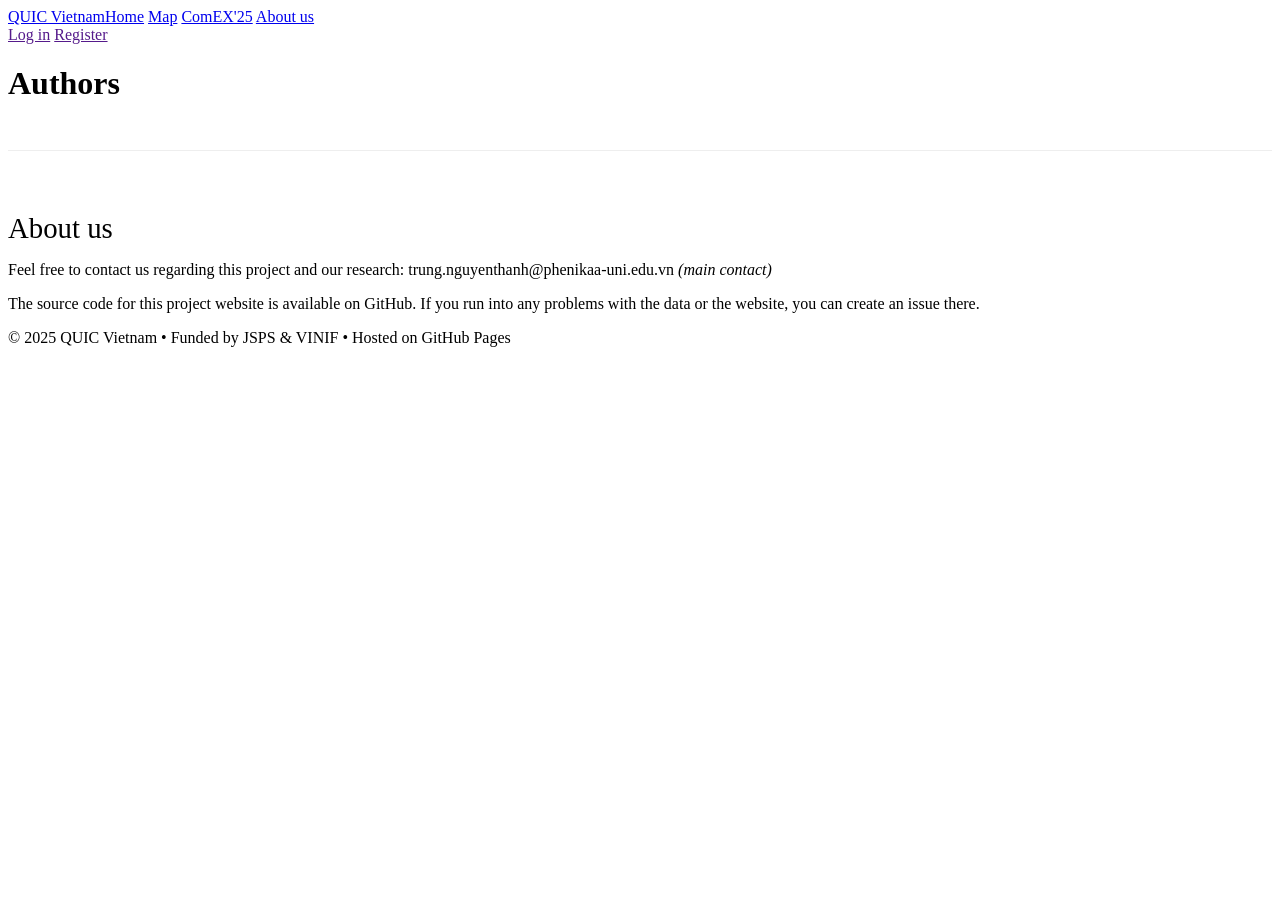
==== authors.html @ 3b4df93e "update information" ====
<!DOCTYPE html>
<html lang="en">
<head>
    <meta charset="UTF-8">
    <meta name="viewport" content="width=device-width, initial-scale=1.0">
    <title>Authors - QUIC Deployment in Vietnam</title>
    <link rel="stylesheet" href="style.css">
</head>
<body>
    <nav class="navbar">
      <div style="display: flex; align-items: center;">
        <a href="index.html" class="navbar-brand">QUIC Vietnam</a>
        <div class="nav-links">
            <a href="index.html" >Home</a>
            <a href="index.html#map">Map</a>
            <!-- <a href="results.html">Results</a> -->
            <a href="methodology.html">ComEX'25</a>
            <a href="authors.html" class="active">About us</a>
        </div>
      </div>

        <div class="nav-links">
            <a href="">Log in</a>
            <a href="">Register</a>
        </div>
    </nav>

    <header class="hero">
        <h1>Authors</h1>
        <!-- <p>Insights from our 2025 nationwide QUIC scanning study</p>
        <a href="map.html" class="btn">View Interactive Map</a> -->
    </header>

    <section id="authors" class="container">
        <div class="results-detail">
          <div style="margin-top: 3rem; border-top: 1px solid #eee; padding-top: 2rem;">
            <h3 style="font-size: 1.8rem; margin-bottom: 1rem; font-weight: normal;">About us</h3>
            <p>
                Feel free to contact us regarding this project and our research: <a href="mailto:trung.nguyenthanh@phenikaa-uni.edu.vn" style="color: var(--accent-color); text-decoration: none;">trung.nguyenthanh@phenikaa-uni.edu.vn</a> <i>(main contact)</i>
            </p>
            <p>
                The source code for this project website is available on <a href="https://github.com/quic-vn/quic-vn.github.io" style="color: var(--accent-color); text-decoration: none;">GitHub</a>. If you run into any problems with the data or the website, you can create <a href="https://github.com/quic-vn/quic-vn.github.io/issues" style="color: var(--accent-color); text-decoration: none;">an issue there</a>.
            </p>
        </div>
        </div>
    </section>

    <footer>
        <p>&copy; 2025 QUIC Vietnam • Funded by JSPS & VINIF • Hosted on GitHub Pages</p>
    </footer>
</body>
</html>
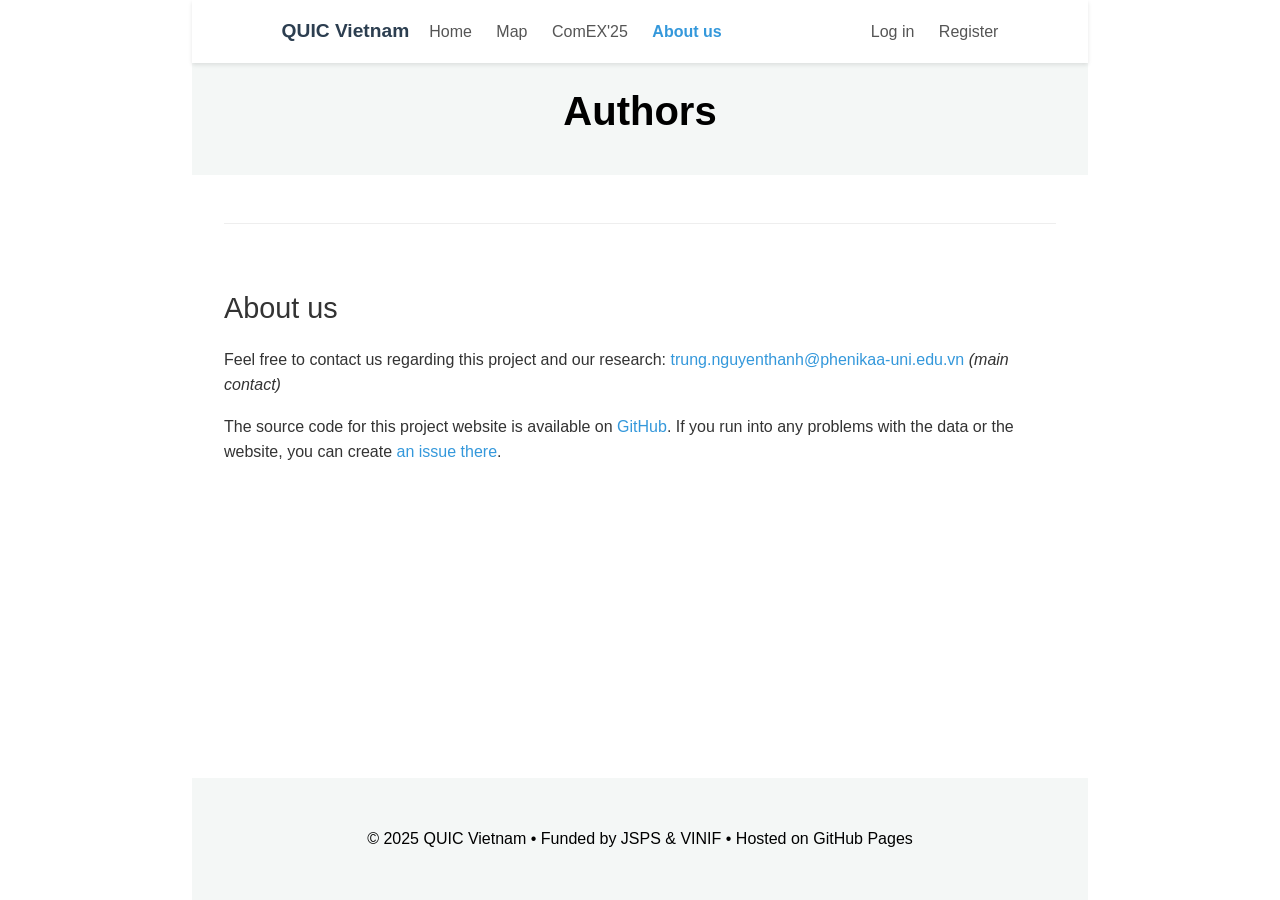
==== commit b73fdf57: "include site of page" ====
--- a/authors.html
+++ b/authors.html
@@ -5,25 +5,10 @@
     <meta name="viewport" content="width=device-width, initial-scale=1.0">
     <title>Authors - QUIC Deployment in Vietnam</title>
     <link rel="stylesheet" href="style.css">
+    <script src="components.js"></script>
 </head>
 <body>
-    <nav class="navbar">
-      <div style="display: flex; align-items: center;">
-        <a href="index.html" class="navbar-brand">QUIC Vietnam</a>
-        <div class="nav-links">
-            <a href="index.html" >Home</a>
-            <a href="index.html#map">Map</a>
-            <!-- <a href="results.html">Results</a> -->
-            <a href="methodology.html">ComEX'25</a>
-            <a href="authors.html" class="active">About us</a>
-        </div>
-      </div>
-
-        <div class="nav-links">
-            <a href="">Log in</a>
-            <a href="">Register</a>
-        </div>
-    </nav>
+    <div id="navbar-placeholder"></div>
 
     <header class="hero">
         <h1>Authors</h1>
@@ -45,8 +30,6 @@
         </div>
     </section>
 
-    <footer>
-        <p>&copy; 2025 QUIC Vietnam • Funded by JSPS & VINIF • Hosted on GitHub Pages</p>
-    </footer>
+    <div id="footer-placeholder"></div>
 </body>
 </html>
--- a/style.css
+++ b/style.css
@@ -0,0 +1,353 @@
+:root {
+    --primary-color: #2c3e50;
+    --accent-color: #3498db;
+    --bg-light: #f8f9fa;
+    --text-color: #333;
+}
+body {
+    font-family: -apple-system, BlinkMacSystemFont, "Segoe UI", Roboto, "Helvetica Neue", Arial, sans-serif;
+    line-height: 1.6;
+    color: var(--text-color);
+    margin: 0;
+    padding: 0 15%;
+    display: flex;
+    flex-direction: column;
+    min-height: 100vh;
+}
+/* Navbar */
+.navbar {
+    background: #fff;
+    box-shadow: 0 2px 4px rgba(0,0,0,0.1);
+    padding: 1rem 10%;
+    display: flex;
+    justify-content: space-between;
+    align-items: center;
+    position: sticky;
+    top: 0;
+    z-index: 1000;
+}
+.navbar-brand {
+    font-weight: bold;
+    font-size: 1.2rem;
+    color: var(--primary-color);
+    text-decoration: none;
+}
+.nav-links a {
+    margin-left: 20px;
+    text-decoration: none;
+    color: #555;
+    font-weight: 500;
+}
+.nav-links a:hover {
+    color: var(--accent-color);
+}
+.nav-links a.active {
+    color: var(--accent-color);
+    font-weight: bold;
+}
+
+/* Hero */
+.hero {
+    /* background: var(--primary-color); */
+    /* background-color: #2c3e50; */
+    background: #f4f7f6;
+    color: black;
+    padding: 1rem 1rem;
+    text-align: center;
+}
+.hero h1 { margin: 0 0 1rem 0; font-size: 2.5rem; }
+.hero p { font-size: 1.2rem; opacity: 0.9; max-width: 700px; margin: 0 auto 2rem auto; }
+.hero p a{color: black; text-decoration: underline; font-style: italic;}
+.btn {
+    display: inline-block;
+    background: #28a745;
+    color: white;
+    padding: 0.8rem 1.5rem;
+    border-radius: 4px;
+    text-decoration: none;
+    font-weight: bold;
+    font-size: large;
+    transition: background 0.3s;
+    text-align: center;
+}
+/* .btn:hover { background: #2980b9; } */
+
+/* Hero Button Override */
+.hero .btn {
+    display: block;
+    width: auto;
+    /* margin: 0 auto; Căn trái. Dùng 'margin: 0 auto' nếu muốn căn giữa lại, hoặc 'margin-left: auto' để căn phải */
+}
+
+/* Sections */
+.container {
+    max-width: 1100px;
+    margin: 0 auto;
+    padding: 0rem 2rem 3rem;
+    flex: 1;
+    width: 100%;
+    box-sizing: border-box;
+    
+}
+
+.container a{
+    text-decoration: none;
+    color: var(--accent-color);
+}
+.section-title {
+    text-align: center;
+    margin-bottom: 0.5rem;
+    font-size: 2rem;
+    color: var(--primary-color);
+}
+
+/* Results Grid */
+.stats-grid {
+    display: flex;
+    grid-template-columns: repeat(auto-fit, minmax(250px, 1fr));
+    gap: 2rem;
+    text-align: center;
+    justify-items: center;
+    justify-content: space-evenly;
+    flex-wrap: wrap;
+}
+.stat-card {
+    background: white;
+    padding: 1.2rem;
+    border-radius: 8px;
+    box-shadow: 0 4px 6px rgba(0,0,0,0.05);
+    border-top: 4px solid var(--accent-color);
+    min-width: 200px;
+    margin-bottom: 1rem;
+}
+.stat-number {
+    font-size: 2rem;
+    font-weight: bold;
+    color: var(--primary-color);
+    display: block;
+    margin-bottom: 0.5rem;
+}
+.stat-label { color: #666; font-size: 0.9rem; text-transform: uppercase; letter-spacing: 1px; }
+
+/* Map */
+.map-section { background: var(--bg-light); }
+iframe { width: 100%; height: 600px; border: none; border-radius: 8px; box-shadow: 0 4px 12px rgba(0,0,0,0.1); }
+
+/* Methodology */
+.method-grid {
+    /* display: grid; */
+    /* grid-template-columns: repeat(auto-fit, minmax(300px, 1fr)); */
+    gap: 2rem;
+    margin-top: 2rem;
+}
+
+.method-item {
+    background: #fff;
+    border-radius: 10px;
+    padding: 2rem;
+    margin: 6% 0;
+    box-shadow: 0 4px 6px rgba(0,0,0,0.05);
+    /* transition: transform 0.3s ease, box-shadow 0.3s ease; */
+    border: 1px solid #eee;
+    display: flex;
+    flex-direction: column;
+}
+
+.method-item:hover {
+    /* transform: translateY(-5px);
+    box-shadow: 0 12px 20px rgba(0,0,0,0.1);
+    border-color: var(--accent-color); */
+}
+
+.method-item h3 {
+    color: var(--primary-color);
+    font-size: 1.4rem;
+    margin-top: 0;
+    margin-bottom: 1rem;
+    padding-bottom: 0.8rem;
+    border-bottom: 2px solid var(--accent-color);
+    position: relative;
+}
+
+.method-item p {
+    color: #555;
+    line-height: 1.7;
+    font-size: 1rem;
+    margin-bottom: 0;
+}
+
+.method-item a {
+    color: var(--accent-color);
+    text-decoration: none;
+}
+
+/* Authors */
+.authors-list {
+    display: flex;
+    text-align: center;
+    max-width: 800px;
+    margin: 0 auto;
+    flex-wrap: wrap;
+    justify-content: center;
+}
+.author-item { display: inline-block; margin: 0.5rem 1rem; font-weight: bold; }
+.author-affil { display: block; font-size: 0.85rem; color: #777; font-weight: normal; }
+
+/* Export Options */
+.export-option {
+    flex: 1;
+    min-width: 280px;
+    border: 1px solid rgba(0, 0, 0, 0.142);
+    padding: 1rem;
+}
+
+
+.export-option h4 {
+    margin-top: 0;
+    font-size: 0.9rem;
+    margin-bottom: 0.5rem;
+    color: #666;
+}
+
+/* Footer */
+footer {
+    /* background: var(--primary-color); */
+    background: #f4f7f6;
+    color: black;
+    text-align: center;
+    padding: 2rem;
+    margin-top: auto;
+}
+/* Results Details */
+.results-detail {
+    max-width: 900px;
+    margin: 0 auto;
+}
+.detail-item {
+    background: transparent;
+    border-radius: 0;
+    padding: 0;
+    margin-bottom: 2.5rem;
+    box-shadow: none;
+    border-left: none;
+}
+.detail-item h3 {
+    color: #333;
+    margin-top: 0;
+    font-size: 1.5rem;
+    margin-bottom: 1rem;
+    padding-bottom: 0.5rem;
+    border-bottom: 1px solid #000;
+}
+.detail-item p {
+    color: #333;
+    margin-bottom: 0;
+    line-height: 1.6;
+}
+
+/* Info Grid (Updates & Related) */
+.two-column-grid {
+    display: grid;
+    grid-template-columns: 1fr 1fr;
+    gap: 3rem;
+    margin-top: 2rem;
+    border-top: 1px solid #eee;
+    padding-top: 2rem;
+}
+
+@media (max-width: 768px) {
+    .two-column-grid {
+        grid-template-columns: 1fr;
+    }
+}
+
+.info-column h3 {
+    font-size: 1.8rem;
+    margin-bottom: 1rem;
+    color: var(--text-color);
+    font-weight: normal;
+}
+
+.info-list {
+    list-style-type: disc;
+    padding-left: 1.5rem;
+    color: #333;
+}
+
+.info-list li {
+    margin-bottom: 0.8rem;
+    line-height: 1.5;
+}
+
+.info-list a {
+    color: var(--accent-color);
+    text-decoration: none;
+}
+
+.info-list a:hover {
+    text-decoration: underline;
+}
+
+.badge {
+    background-color: #28a745;
+    color: white;
+    padding: 0.1rem 0.4rem;
+    border-radius: 3px;
+    font-size: 0.8rem;
+    font-weight: bold;
+    margin-right: 0.3rem;
+}
+
+/* Methodology Page Styles */
+.method-header {
+    display: flex;
+    justify-content: space-between;
+    align-items: center;
+    margin-bottom: 1rem;
+    border-bottom: 1px solid #eee;
+    padding-bottom: 0.5rem;
+}
+
+.method-header h3 {
+    margin: 0;
+    font-size: 1.5rem;
+    color: var(--primary-color);
+}
+
+.method-btn {
+    font-size: 0.9rem;
+    padding: 0.4rem 0.8rem;
+    border: 1px solid var(--accent-color);
+    color: var(--accent-color);
+    border-radius: 4px;
+    text-decoration: none;
+    transition: all 0.2s;
+    white-space: nowrap;
+}
+
+.method-btn:hover {
+    background-color: var(--accent-color);
+    color: white;
+    text-decoration: none;
+}
+
+.method-section {
+    margin-bottom: 3rem;
+}
+
+.method-section h2 {
+    font-size: 2rem;
+    margin-bottom: 1.5rem;
+    color: var(--primary-color);
+}
+
+.method-section p {
+    margin-bottom: 1rem;
+    color: #444;
+    line-height: 1.7;
+}
+
+.method-item {
+    margin-bottom: 2.5rem;
+}
+
